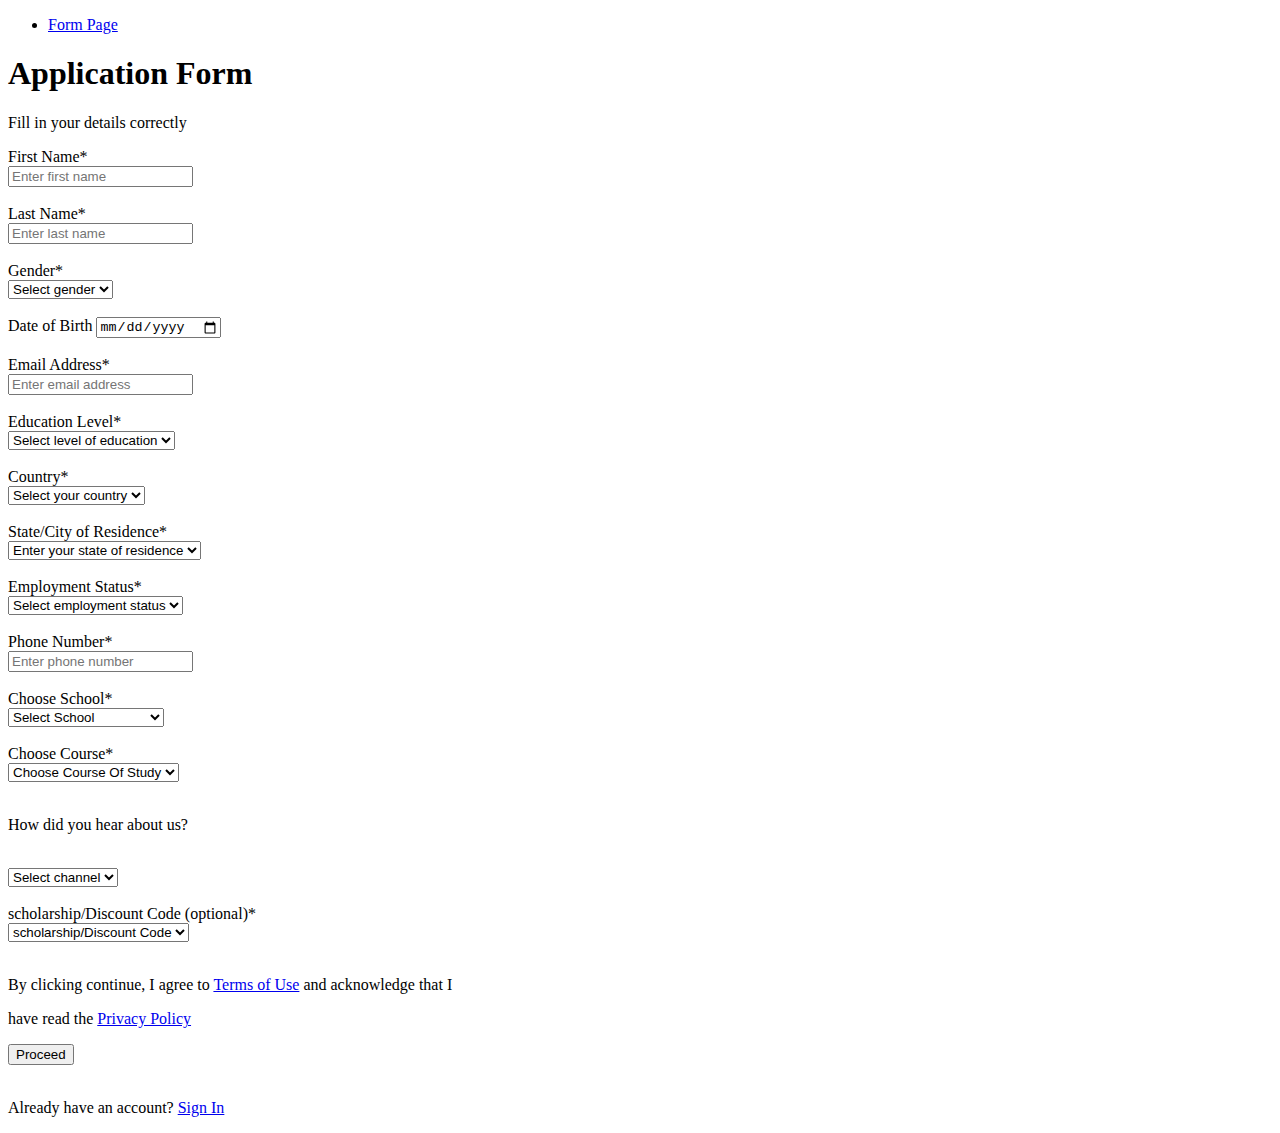
==== index.html @ 875f207a "changed form.htm to index.html" ====
<!DOCTYPE html>
<html lang="en">
  <head>
    <meta charset="UTF-8" />
    <meta name="viewport" content="width=device-width, initial-scale=1.0" />
    <title>Form Page</title>
    <link href="form.css" rel="stylesheet"
  </head>



  <body>
    <nav>
      <ul>
        <li><a href="#">Form Page</a></li>
      </ul>
    </nav>

    <h1>Application Form</h1>
    <p>Fill in your details correctly</p>

    <form action="process_form.phd" method="post">

      <div class="caleb">
        <label for="name">First Name*</label><br />
        <input
          type="text"
          id="name"
          name="name"
          placeholder="Enter first name"
          required
        /><br /><br />
      

      
        <label for="name">Last Name*</label><br />
        <input
          type="text"
          id="name"
          name="name"
          placeholder="Enter last name"
          required
        /><br /><br />
      

      
        <label for="gender">Gender*</label><br />
        <select id="gender" name="gender" required>
          <option disabled selected value="Select gender">Select gender</option>
          <option value="Male">Male</option>
          <option value="Female">Female</option>
          <option value="Other">Other</option>
        </select>
        <br /><br />
      

      
        <label for="dob">Date of Birth</label>
        <input type="date" id="dob" name="dob" /><br /><br />
      

      
        <label for="email">Email Address*</label><br />
        <input
          type="email"
          id="email"
          name="email"
          placeholder="Enter email address"
          required
        /><br /><br />
      

      
        <label for="education">Education Level*</label><br />
        <select id="education" name="level">
          <option disabled selected value="Select education level">Select level of education</option>
          <option value="level">Secondary Education</option>
          <option value="level">Primary Education</option>
          <option value="level">Bachelor's Degree</option>
          <option value="level">Master's Degree</option></select><br /><br />
      

      
        <label for="country">Country*</label><br />
        <select id="country" name="country">
          <option disabled selected value="Select country">Select your country</option>
          <option value="country">Nigeria</option>
          <option value="country">USA</option>
          <option value="country">Kenya</option>
          <option value="country">Ghana</option></select><br /><br />
      

      
        <label for="state">State/City of Residence*</label><br />
        <select id="state" name="state">
          <option disabled selected value="Select state">Enter your state of residence</option>
          <option value="state">Enugu</option>
          <option value="state">Lagos</option>
          <option value="state">Ebonyi</option>
          <option value="state">Benin</option></select><br /><br />
      </div>


      <div class="Livinus">
        <label for="employment">Employment Status*</label><br />
        <select id="employment" name="work">
          <option disabled selected value="Select employment status">
            Select employment status
          </option>
          <option value="work">Self-Employed</option>
          <option value="work">Unemployed</option>
          <option value="work">Employed</option></select
        ><br /><br />

      
        <label for="number">Phone Number*</label><br />
        <input
          type="number"
          id="number"
          name="number"
          placeholder="Enter phone number"
          required
        /><br /><br />
      

      
        <label for="school">Choose School*</label><br />
        <select id="school" name="school">
          <option disabled selected value="Select school">Select School</option>
          <option value="school">School Of Engineering</option>
          <option value="school">School Of Marketing</option>
          <option value="school">School Of Product</option></select
        ><br /><br />
    

    
        <label for="course">Choose Course*</label><br />
        <select id="course" name="course">
          <option disabled selected value="Select course">Choose Course Of Study</option>
          <option value="school">Frontend Engineering</option>
          <option value="school">Backend Engineering</option>
          <option value="school">Cloud Engineering</option></select
        ><br /><br />
    

      <p>How did you hear about us?</p><br />

      
        <select id="course" name="channel">
          <option disabled selected value="Select channel">Select channel</option>
          <option value="school"></option>
          <option value="school"></option>
          <option value="school"></option></select
        ><br /><br />
      

      
        <label for="scholarship">scholarship/Discount Code (optional)*</label><br />
        <select id="course" name="course">
          <option disabled selected value="scholarship/Discount Code">scholarship/Discount Code</option>
          <option value="school">Livinus</option>
          <option value="school">Caleb</option>
          <option value="school">Onah</option></select
        ><br /><br />
      </div>


      <p class="chi">
        By clicking continue, I agree to
        <a href="http://Terms of use">Terms of Use</a> and acknowledge that I
      </p>
      <p>have read the <a href="http://Privacy Policy">Privacy Policy</a></p>
      <button>Proceed</button><br /><br />

      <p>Already have an account? <a href="http://portal.altschoolafrica.com">Sign In</a></p>
    </form>
  </body>
</html>
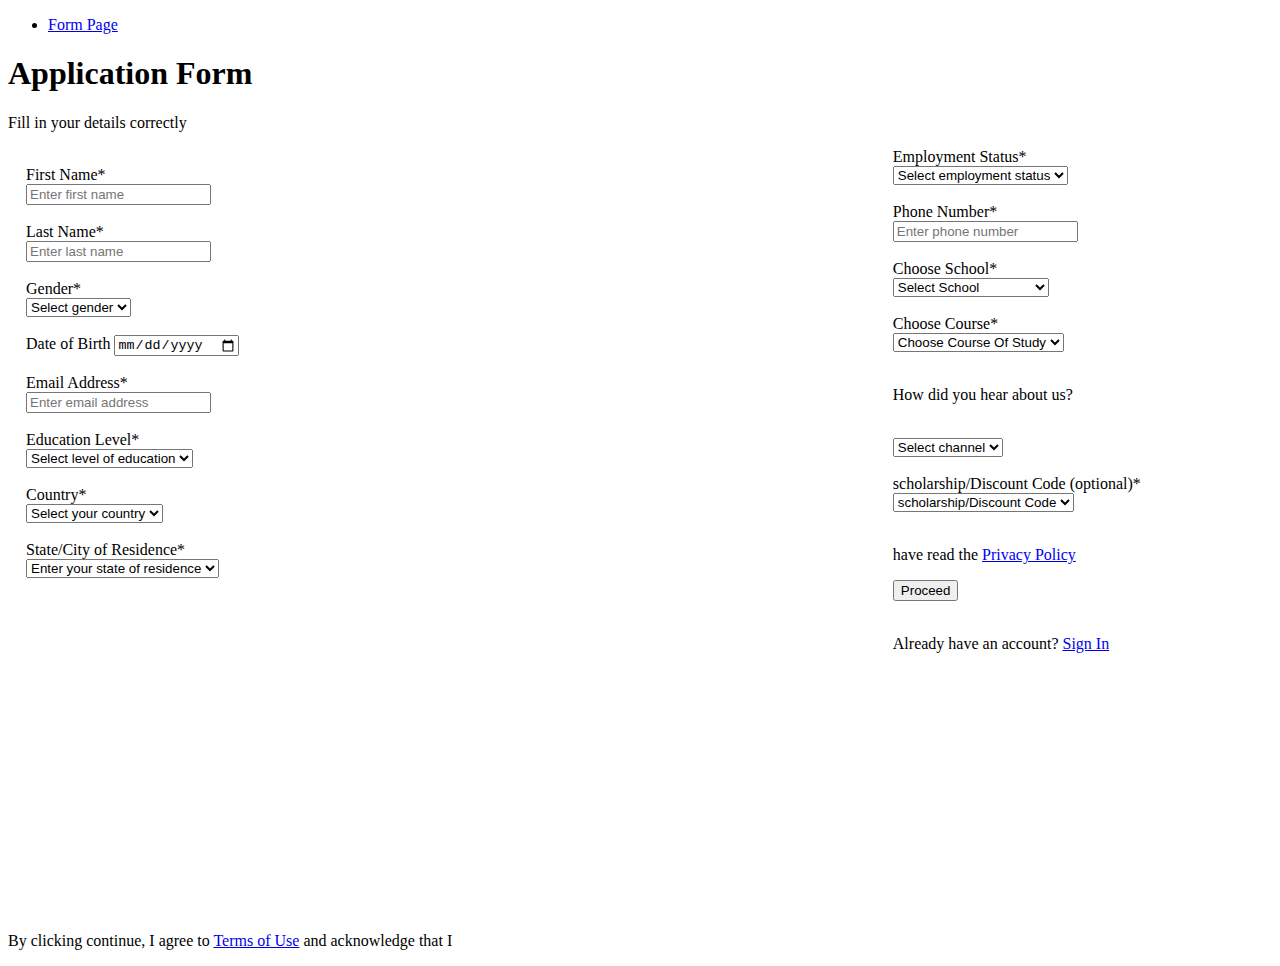
==== commit 68228090: "added ./" ====
--- a/index.html
+++ b/index.html
@@ -4,7 +4,7 @@
     <meta charset="UTF-8" />
     <meta name="viewport" content="width=device-width, initial-scale=1.0" />
     <title>Form Page</title>
-    <link href="form.css" rel="stylesheet"
+    <link href="./form.css" rel="stylesheet"
   </head>
 
 
--- a/form.css
+++ b/form.css
@@ -0,0 +1,12 @@
+.caleb{
+    width: 70%;
+    height: 60vw;
+    float: left;
+    box-sizing: border-box;
+    border-top: 50px;
+    padding: 18px;
+}
+
+.chi{
+float: left;
+}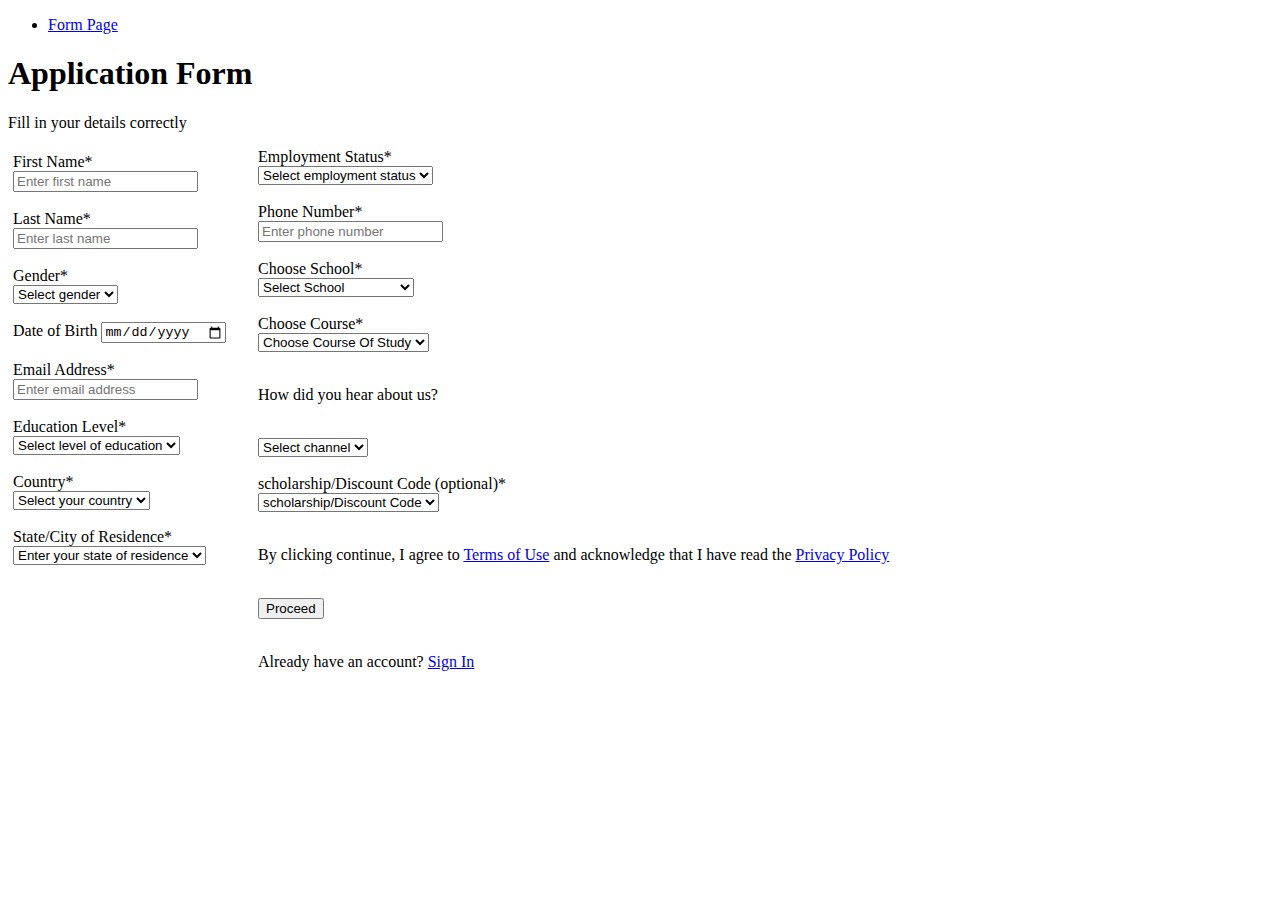
==== commit 9cfaf4f6: "added div" ====
--- a/index.html
+++ b/index.html
@@ -164,15 +164,16 @@
         ><br /><br />
       </div>
 
-
-      <p class="chi">
+<div class="chi">
+      <p>
         By clicking continue, I agree to
         <a href="http://Terms of use">Terms of Use</a> and acknowledge that I
-      </p>
-      <p>have read the <a href="http://Privacy Policy">Privacy Policy</a></p>
+      
+      have read the <a href="http://Privacy Policy">Privacy Policy</a></p><br>
       <button>Proceed</button><br /><br />
 
       <p>Already have an account? <a href="http://portal.altschoolafrica.com">Sign In</a></p>
+    </div>
     </form>
   </body>
 </html>
--- a/form.css
+++ b/form.css
@@ -4,9 +4,12 @@
     float: left;
     box-sizing: border-box;
     border-top: 50px;
-    padding: 18px;
+    padding: 5px;
+    width: 250px;
+
 }
 
 .chi{
 float: left;
+text-align: start;
 }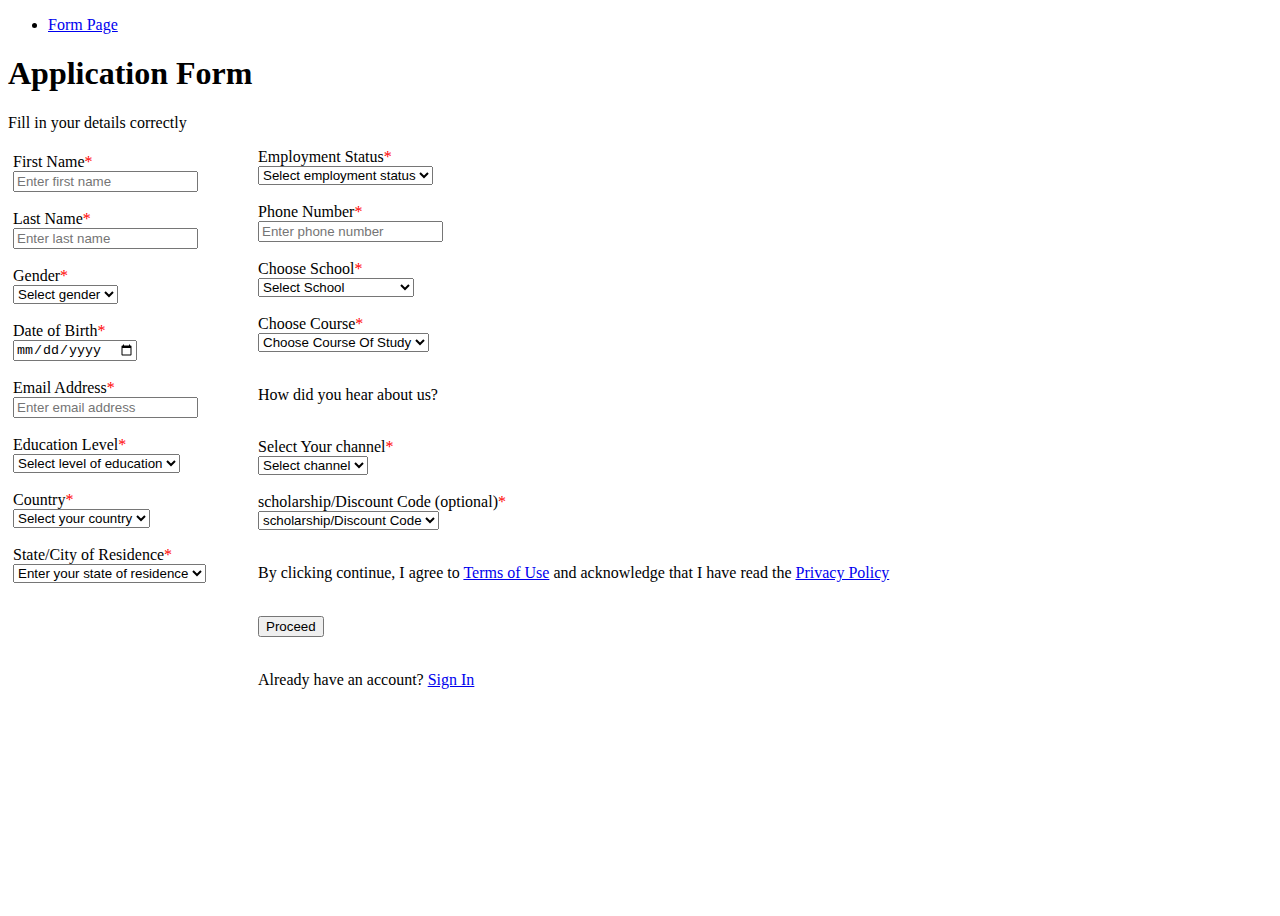
==== commit 7f061e27: "Added span" ====
--- a/index.html
+++ b/index.html
@@ -22,7 +22,7 @@
     <form action="process_form.phd" method="post">
 
       <div class="caleb">
-        <label for="name">First Name*</label><br />
+        <label for="name">First Name<span>*</span></label><br />
         <input
           type="text"
           id="name"
@@ -33,7 +33,7 @@
       
 
       
-        <label for="name">Last Name*</label><br />
+        <label for="name">Last Name<span>*</span></label><br />
         <input
           type="text"
           id="name"
@@ -44,7 +44,7 @@
       
 
       
-        <label for="gender">Gender*</label><br />
+        <label for="gender">Gender<span>*</span></label><br />
         <select id="gender" name="gender" required>
           <option disabled selected value="Select gender">Select gender</option>
           <option value="Male">Male</option>
@@ -55,12 +55,12 @@
       
 
       
-        <label for="dob">Date of Birth</label>
+        <label for="dob">Date of Birth<span>*</span></label><br>
         <input type="date" id="dob" name="dob" /><br /><br />
       
 
       
-        <label for="email">Email Address*</label><br />
+        <label for="email">Email Address<span>*</span></label><br />
         <input
           type="email"
           id="email"
@@ -71,7 +71,7 @@
       
 
       
-        <label for="education">Education Level*</label><br />
+        <label for="education">Education Level<span>*</span></label><br />
         <select id="education" name="level">
           <option disabled selected value="Select education level">Select level of education</option>
           <option value="level">Secondary Education</option>
@@ -81,7 +81,7 @@
       
 
       
-        <label for="country">Country*</label><br />
+        <label for="country">Country<span>*</span></label><br />
         <select id="country" name="country">
           <option disabled selected value="Select country">Select your country</option>
           <option value="country">Nigeria</option>
@@ -91,7 +91,7 @@
       
 
       
-        <label for="state">State/City of Residence*</label><br />
+        <label for="state">State/City of Residence<span>*</span></label><br />
         <select id="state" name="state">
           <option disabled selected value="Select state">Enter your state of residence</option>
           <option value="state">Enugu</option>
@@ -102,7 +102,7 @@
 
 
       <div class="Livinus">
-        <label for="employment">Employment Status*</label><br />
+        <label for="employment">Employment Status<span>*</span></label><br />
         <select id="employment" name="work">
           <option disabled selected value="Select employment status">
             Select employment status
@@ -113,7 +113,7 @@
         ><br /><br />
 
       
-        <label for="number">Phone Number*</label><br />
+        <label for="number">Phone Number<span>*</span></label><br />
         <input
           type="number"
           id="number"
@@ -124,7 +124,7 @@
       
 
       
-        <label for="school">Choose School*</label><br />
+        <label for="school">Choose School<span>*</span></label><br />
         <select id="school" name="school">
           <option disabled selected value="Select school">Select School</option>
           <option value="school">School Of Engineering</option>
@@ -134,7 +134,7 @@
     
 
     
-        <label for="course">Choose Course*</label><br />
+        <label for="course">Choose Course<span>*</span></label><br />
         <select id="course" name="course">
           <option disabled selected value="Select course">Choose Course Of Study</option>
           <option value="school">Frontend Engineering</option>
@@ -145,7 +145,7 @@
 
       <p>How did you hear about us?</p><br />
 
-      
+      <label for="channel">Select Your channel<span>*</span></label><br>
         <select id="course" name="channel">
           <option disabled selected value="Select channel">Select channel</option>
           <option value="school"></option>
@@ -155,7 +155,7 @@
       
 
       
-        <label for="scholarship">scholarship/Discount Code (optional)*</label><br />
+        <label for="scholarship">scholarship/Discount Code (optional)<span>*</span></label><br />
         <select id="course" name="course">
           <option disabled selected value="scholarship/Discount Code">scholarship/Discount Code</option>
           <option value="school">Livinus</option>
@@ -164,7 +164,7 @@
         ><br /><br />
       </div>
 
-<div class="chi">
+<div class="chigbo">
       <p>
         By clicking continue, I agree to
         <a href="http://Terms of use">Terms of Use</a> and acknowledge that I
--- a/form.css
+++ b/form.css
@@ -9,7 +9,11 @@
 
 }
 
-.chi{
+.chigbo{
 float: left;
 text-align: start;
+}
+
+span{
+    color: red;
 }